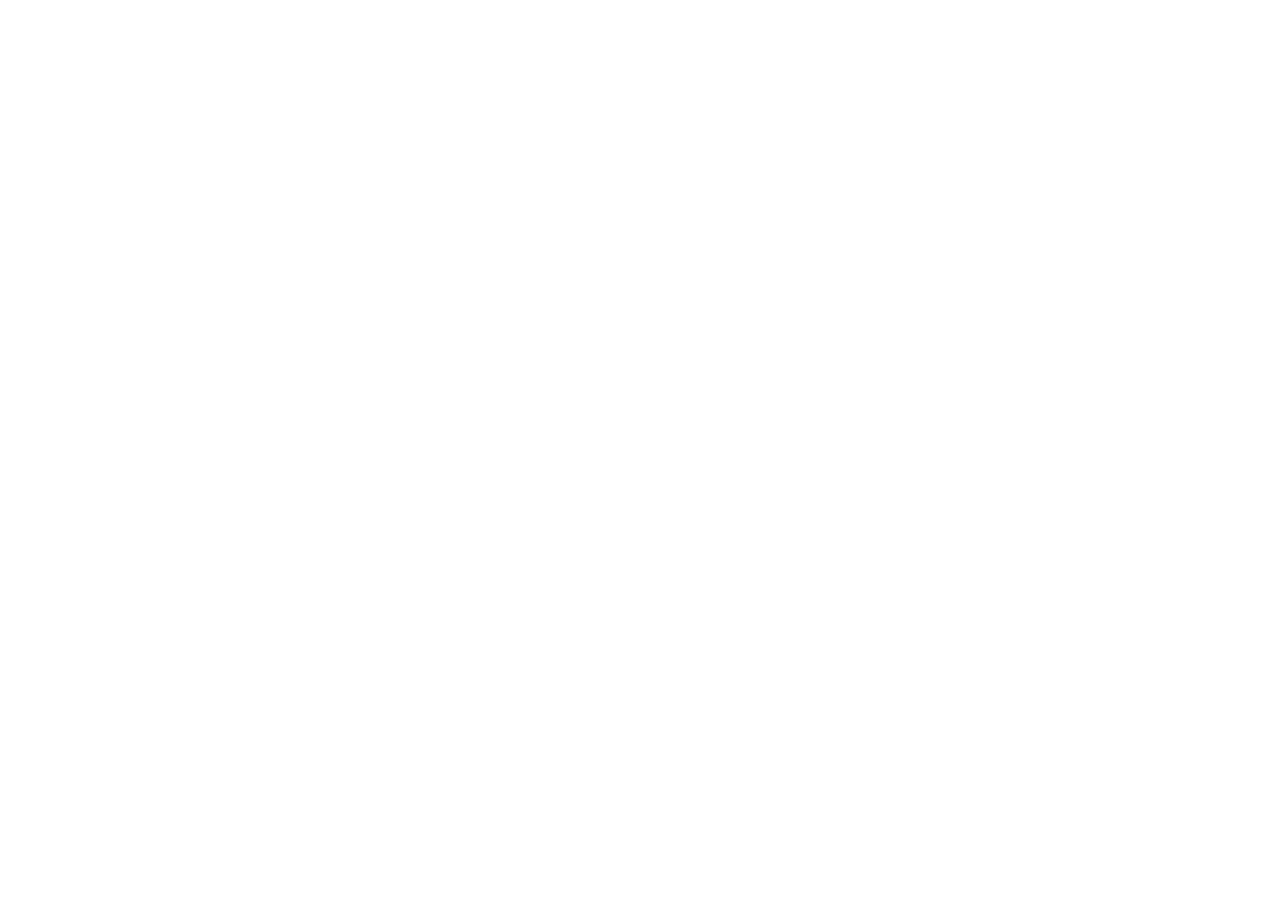
==== HTML/index.html @ c43a98db "Favicon dando erro" ====
<!DOCTYPE html>
<html lang="pt-br">
<head>
    <meta charset="UTF-8">
    <meta name="viewport" content="width=device-width, initial-scale=1.0">
    <link href="favicon.ico" rel="shortcut icon" type="image/x-icon">
    <title>Anarkpedia</title>

</head>
<body>
    
</body>
</html>
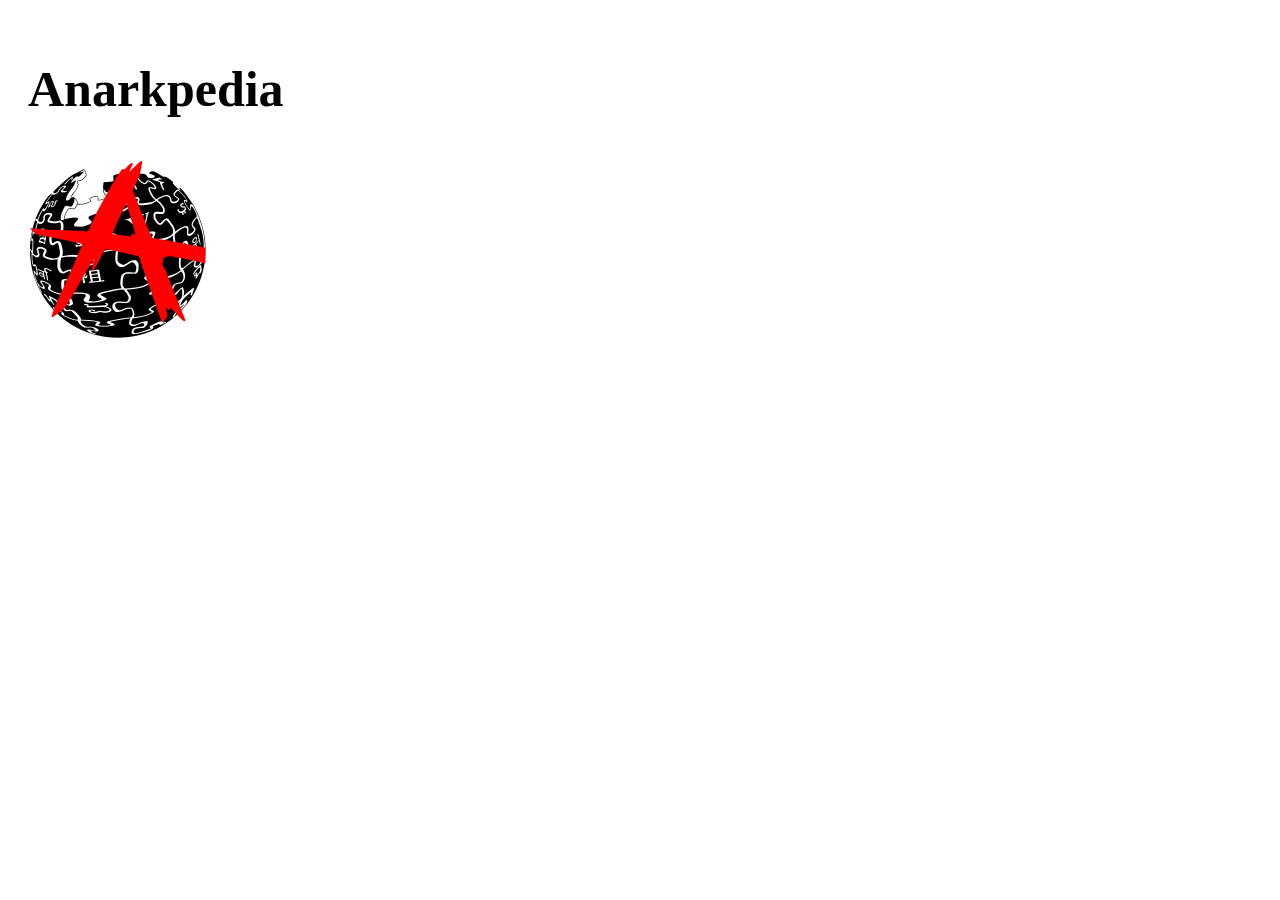
==== commit 9b092934: "Inicio configurações CSS" ====
--- a/HTML/index.html
+++ b/HTML/index.html
@@ -3,11 +3,30 @@
 <head>
     <meta charset="UTF-8">
     <meta name="viewport" content="width=device-width, initial-scale=1.0">
-    <link href="favicon.ico" rel="shortcut icon" type="image/x-icon">
+    <link href="estilo1.css" rel="stylesheet" type="text/css">
+    <link href="anarkpedia.ico" rel="shortcut icon" type="image/x-icon">
     <title>Anarkpedia</title>
+</head>
+    <div id="body">
+        <body>
+            <header>
+                <h2>Anarkpedia</h2>
+             <h1><img src="anarkpedia.ico" alt="anarkpedia"></h1>
+         </header>
+         <nav>
+        </nav>
+     <section>
 
-</head>
-<body>
-    
+      </section>
+      <article>
+
+     </article>
+     <aside>
+
+        </aside>
+        <footer>
+
+        </footer>
+</div> 
 </body>
 </html>--- a/HTML/estilo1.css
+++ b/HTML/estilo1.css
@@ -0,0 +1,16 @@
+#body{
+    width: 100;
+    margin: auto;
+    padding: 10px 20px;
+}
+h1{
+    width: 0px;
+    background-color: aquamarine;
+    padding-block: 0%;
+}
+h2{
+    width: 0%;
+    padding-block: 0%;
+    font-size: 50px;
+    padding-right: 260px;
+}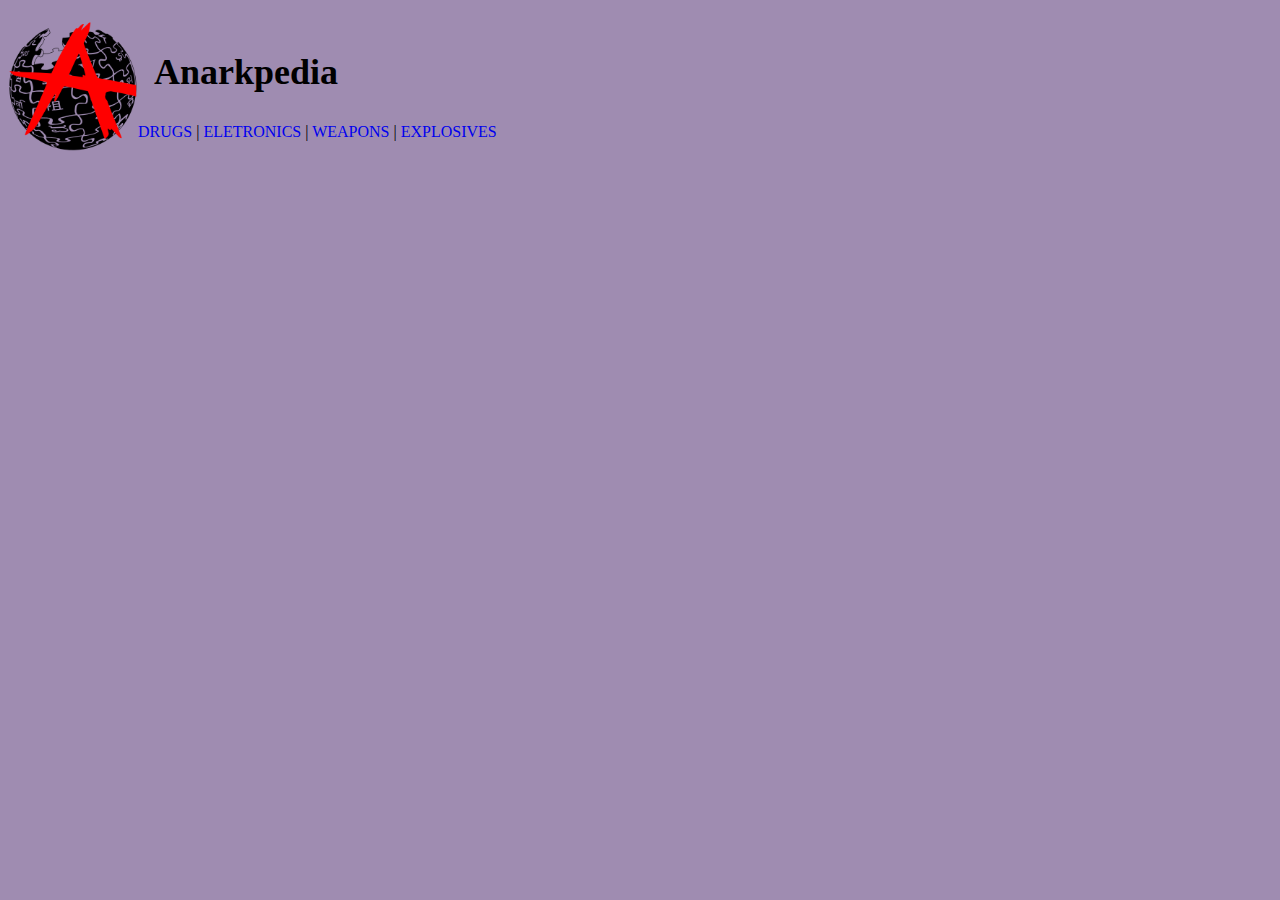
==== commit 60961362: "consegui fazer o cabeçalho, width na img{}" ====
--- a/HTML/index.html
+++ b/HTML/index.html
@@ -14,12 +14,17 @@
              <h1><img src="anarkpedia.ico" alt="anarkpedia"></h1>
          </header>
          <nav>
+            <a href="#">DRUGS</a> |
+            <a href="#">ELETRONICS</a> |
+            <a href="#">WEAPONS</a> |
+            <a href="#">EXPLOSIVES</a>  
+
         </nav>
      <section>
 
       </section>
       <article>
-
+        <p></p>
      </article>
      <aside>
 
--- a/HTML/estilo1.css
+++ b/HTML/estilo1.css
@@ -1,16 +1,22 @@
-#body{
-    width: 100;
-    margin: auto;
-    padding: 10px 20px;
+*{
+    text-decoration: none;
 }
-h1{
-    width: 0px;
-    background-color: aquamarine;
-    padding-block: 0%;
+body{
+    width: 960px;
+    background-color: rgb(159, 140, 177);
 }
-h2{
-    width: 0%;
-    padding-block: 0%;
-    font-size: 50px;
-    padding-right: 260px;
+img{
+    float: left;
+    width: 130px;
+}
+body h2{
+    float: right;
+    padding-right: 630px;
+    font-size: 36px;
+}
+a:hover{
+    text-decoration: underline;
+}
+article{
+    
 }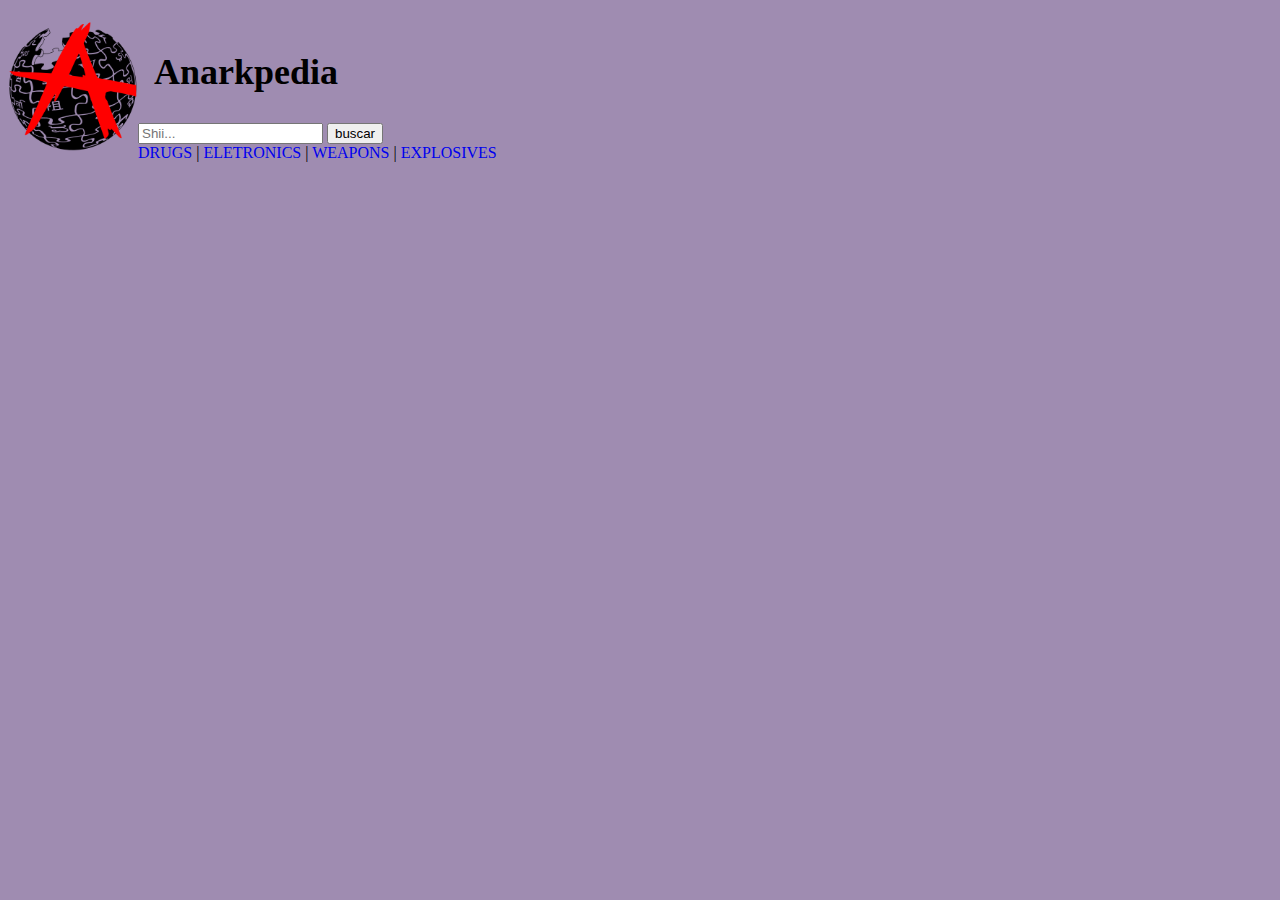
==== commit f576ba8f: "Barra de pesquisa e links colocados" ====
--- a/HTML/index.html
+++ b/HTML/index.html
@@ -12,12 +12,16 @@
             <header>
                 <h2>Anarkpedia</h2>
              <h1><img src="anarkpedia.ico" alt="anarkpedia"></h1>
+             <form>
+                <input type="text" id="textbusca" placeholder="Shii..." />
+                <button id="btnbusca">buscar</button>
+             </form>
          </header>
          <nav>
-            <a href="#">DRUGS</a> |
-            <a href="#">ELETRONICS</a> |
-            <a href="#">WEAPONS</a> |
-            <a href="#">EXPLOSIVES</a>  
+            <a href="dugs.html">DRUGS</a> |
+            <a href="eletric.html">ELETRONICS</a> |
+            <a href="weap.html">WEAPONS</a> |
+            <a href="exp.html">EXPLOSIVES</a>  
 
         </nav>
      <section>
--- a/HTML/estilo1.css
+++ b/HTML/estilo1.css
@@ -16,7 +16,4 @@
 }
 a:hover{
     text-decoration: underline;
-}
-article{
-    
 }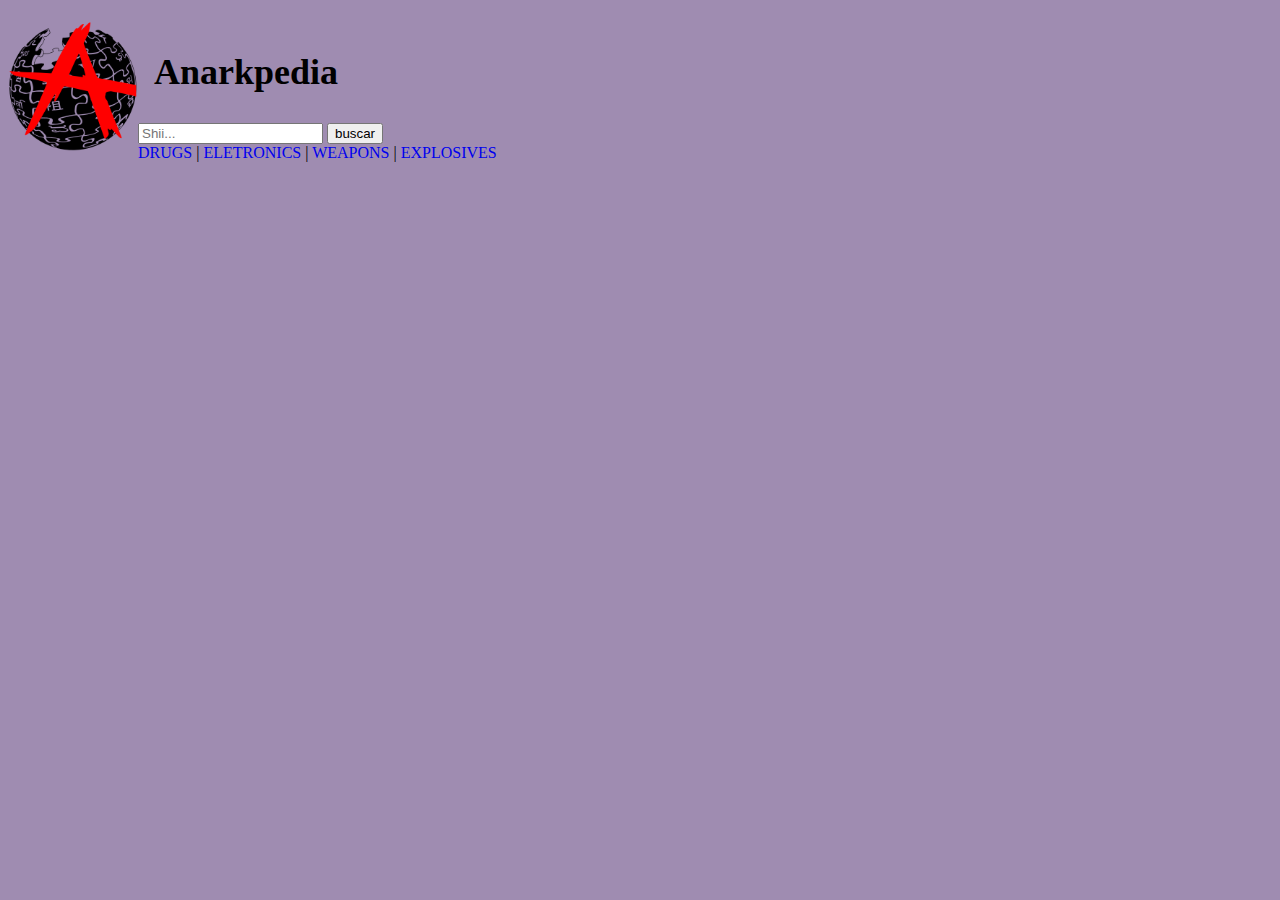
==== commit f2bcf443: "organização" ====
--- a/HTML/index.html
+++ b/HTML/index.html
@@ -4,24 +4,24 @@
     <meta charset="UTF-8">
     <meta name="viewport" content="width=device-width, initial-scale=1.0">
     <link href="estilo1.css" rel="stylesheet" type="text/css">
-    <link href="anarkpedia.ico" rel="shortcut icon" type="image/x-icon">
+    <link href="IMG/anarkpedia.ico" rel="shortcut icon" type="image/x-icon">
     <title>Anarkpedia</title>
 </head>
     <div id="body">
         <body>
             <header>
                 <h2>Anarkpedia</h2>
-             <h1><img src="anarkpedia.ico" alt="anarkpedia"></h1>
+             <h1><img src="IMG/anarkpedia.ico" alt="anarkpedia"></h1>
              <form>
                 <input type="text" id="textbusca" placeholder="Shii..." />
                 <button id="btnbusca">buscar</button>
              </form>
          </header>
          <nav>
-            <a href="dugs.html">DRUGS</a> |
-            <a href="eletric.html">ELETRONICS</a> |
-            <a href="weap.html">WEAPONS</a> |
-            <a href="exp.html">EXPLOSIVES</a>  
+            <a href="LINKS/dugs.html">DRUGS</a> |
+            <a href="LINKS/eletric.html">ELETRONICS</a> |
+            <a href="LINKS/weap.html">WEAPONS</a> |
+            <a href="LINKS/exp.html">EXPLOSIVES</a>  
 
         </nav>
      <section>
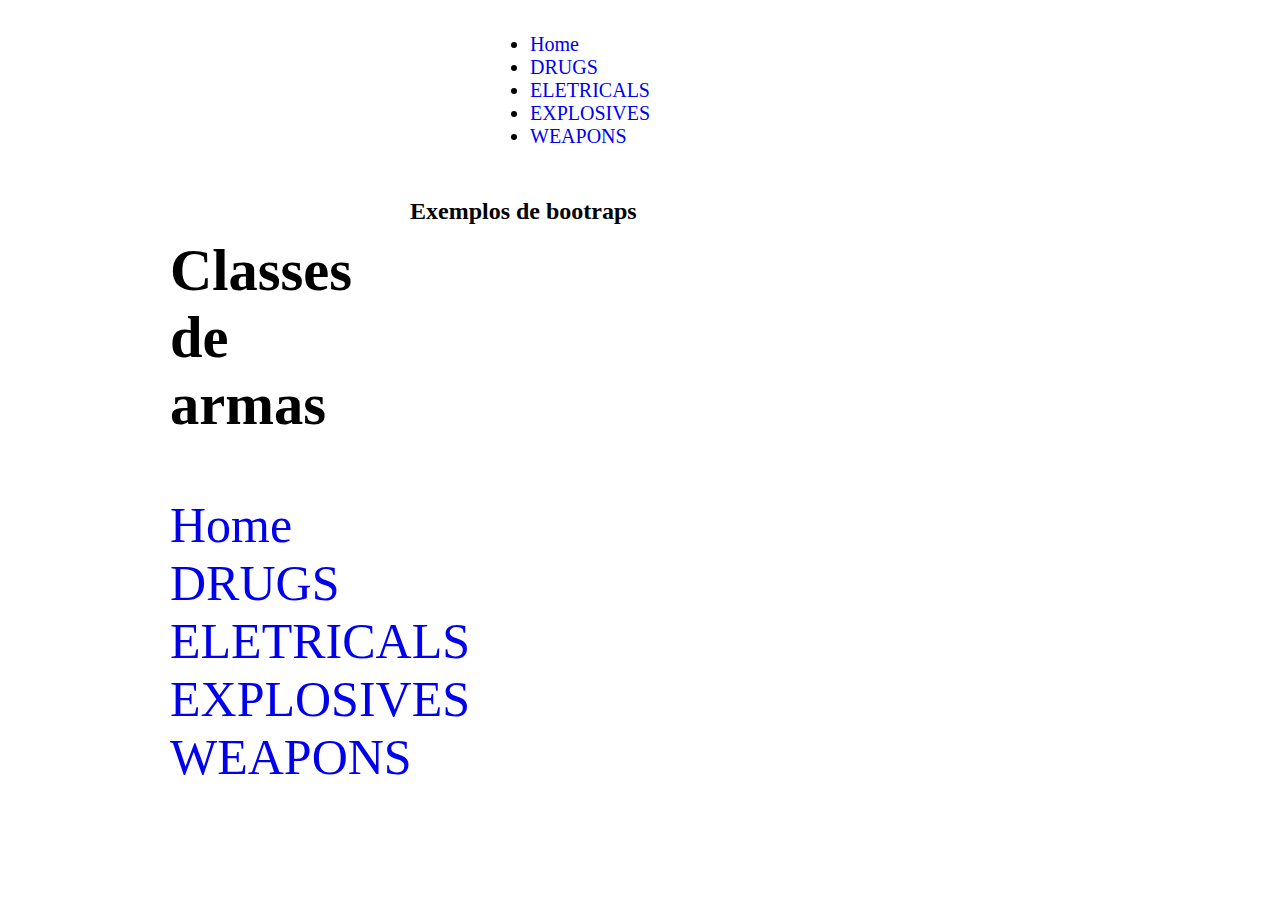
==== commit f7df8823: "Tudo errado, desconsiderar e aprender grid" ====
--- a/HTML/index.html
+++ b/HTML/index.html
@@ -2,40 +2,44 @@
 <html lang="pt-br">
 <head>
     <meta charset="UTF-8">
-    <meta name="viewport" content="width=device-width, initial-scale=1.0">
     <link href="estilo1.css" rel="stylesheet" type="text/css">
     <link href="IMG/anarkpedia.ico" rel="shortcut icon" type="image/x-icon">
     <title>Anarkpedia</title>
 </head>
-    <div id="body">
-        <body>
+<body>
+    <div class="header">
+        <div class="linha">
             <header>
-                <h2>Anarkpedia</h2>
-             <h1><img src="IMG/anarkpedia.ico" alt="anarkpedia"></h1>
-             <form>
-                <input type="text" id="textbusca" placeholder="Shii..." />
-                <button id="btnbusca">buscar</button>
-             </form>
-         </header>
-         <nav>
-            <a href="LINKS/dugs.html">DRUGS</a> |
-            <a href="LINKS/eletric.html">ELETRONICS</a> |
-            <a href="LINKS/weap.html">WEAPONS</a> |
-            <a href="LINKS/exp.html">EXPLOSIVES</a>  
+                <div class="coluna col4">
+                    <h1 class="logo"></h1>
+                </div>
+                <div class="coluna col8">
+                    <ul class="menu inline sem-marcador">
+                       <li><a href="index.html">Home</a></li>
+                       <li><a href="LINKS/dugs.html">DRUGS</a></li>
+                       <li><a href="LINKS/eletric.html">ELETRICALS</a></li>
+                       <li><a href="LINKS/exp.html">EXPLOSIVES</a></li> 
+                       <li><a href="LINKS/weap.html">WEAPONS</a></li>
+                    </ul>
+                </div>
+            </header>
+        </div>
+    </div>
+    <div class="linha">
+        <section>
+            <div class="coluna col3 sidebar">
+                <h3>Classes de armas</h3>
+                <li><a href="index.html">Home</a></li>
+                       <li><a href="LINKS/dugs.html">DRUGS</a></li>
+                       <li><a href="LINKS/eletric.html">ELETRICALS</a></li>
+                       <li><a href="LINKS/exp.html">EXPLOSIVES</a></li> 
+                       <li><a href="LINKS/weap.html">WEAPONS</a></li>
+            </div>
+            <div class="coluna col9">
+                <h2>Exemplos de bootraps</h2>
+            </div>
+        </section>
+    </div>
 
-        </nav>
-     <section>
-
-      </section>
-      <article>
-        <p></p>
-     </article>
-     <aside>
-
-        </aside>
-        <footer>
-
-        </footer>
-</div> 
 </body>
 </html>--- a/HTML/estilo1.css
+++ b/HTML/estilo1.css
@@ -1,19 +1,51 @@
 *{
     text-decoration: none;
 }
-body{
+.linha{
     width: 960px;
-    background-color: rgb(159, 140, 177);
+    margin: 0 auto;
+    overflow: auto;
+    padding: 5px 0;
 }
-img{
+.coluna{
+    padding: 0 10px;
     float: left;
-    width: 130px;
 }
-body h2{
-    float: right;
-    padding-right: 630px;
-    font-size: 36px;
+.col1{
+    width: 60px;
+}   
+.col2{
+    width: 140px;
 }
-a:hover{
-    text-decoration: underline;
+.col3{
+    width: 220px;
+    font-size: 50px;
+}
+.col4{
+    width: 300px;
+}
+.col5{
+    width: 380px;
+}
+.col6{
+    width: 460px;
+}
+.col7{
+    width: 540px;
+}
+.col8{
+    width: 620px;
+    font-size: 20px;
+}
+.col9{
+    width: 700px;
+}
+.col10{
+    width: 780px;
+}
+.col11{
+    width: 860px;
+}
+.col12{
+    width: 940x;
 }